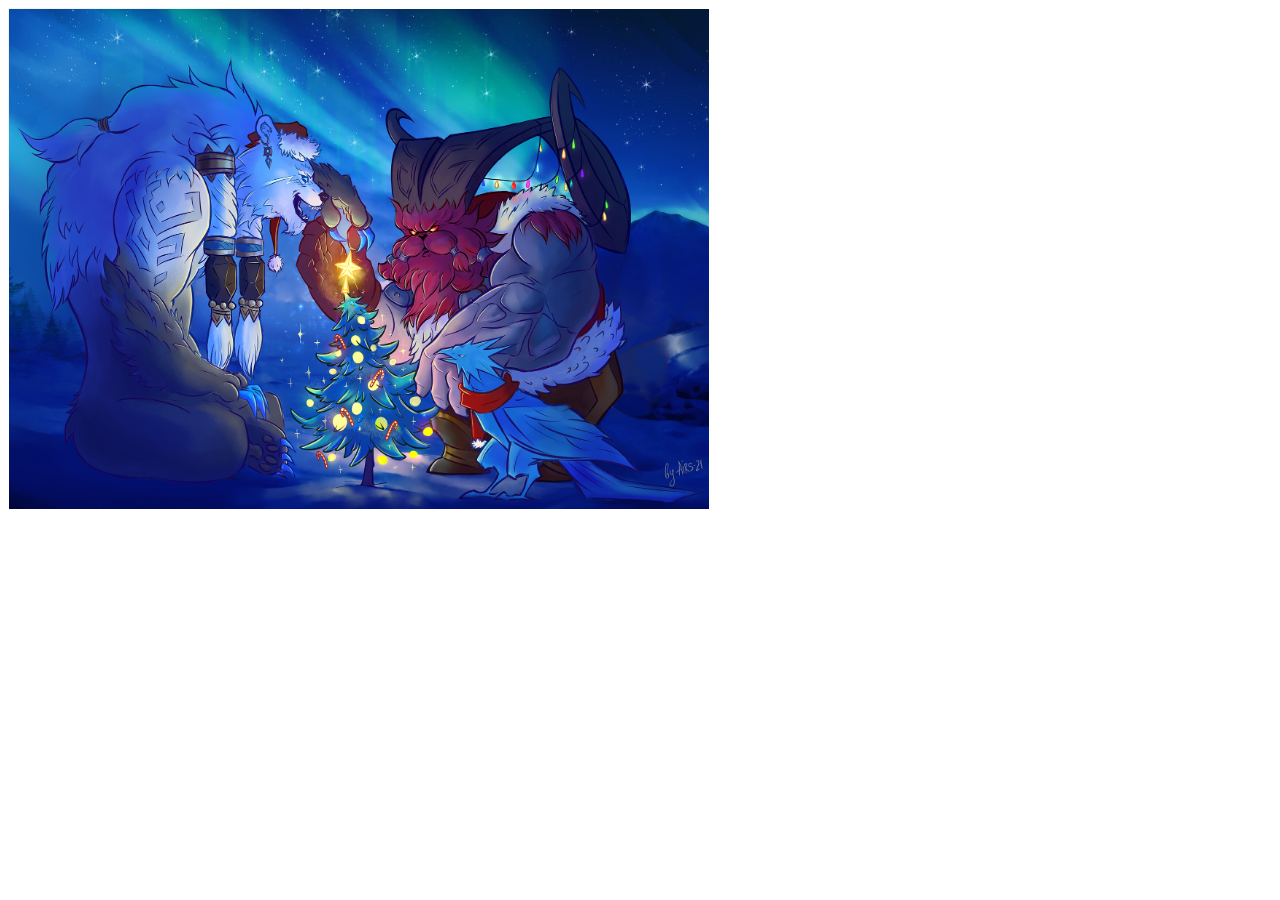
==== index.html @ c2dca2b0 "💄" ====
<!DOCTYPE html>
<html lang="en">
<head>
    <meta charset="UTF-8">
    <meta http-equiv="X-UA-Compatible" content="IE=edge">
    <meta name="viewport" content="width=device-width, initial-scale=1.0">
    <link rel="stylesheet" href="style.css">
    <title>Vinterhälsning</title>
</head>
<body>
    <div class="flip-card">
        <div class="inner-card">
          <div class="card-front">
            <img src="Happy Holidays from the Freljord.jpg" alt="Avatar" style="width:700px;height:500px;">
          </div>
          <div class="card-back">
            <h1></h1>
            <p>You may be worthy of that. Do not prove me wrong.</p>
          </div>
        </div>
      </div>
</body>
</html>
---- style.css ----
.flip-card {
    background-color: transparent;
    width: 300px;
    height: 200px;
    border: 1px solid #f1f1f1;
    perspective: 1000px;
}
.card-front, .card-back {
    position: absolute;
    width: 100%;
    height: 100%;
    backface-visibility: hidden;
}
.inner-card {
    position: relative;
    width: 100%;
    height: 100%;
    text-align: center;
    transition: transform 0.8s;
    transform-style: preserve-3d;
}
.card-back {
    background-color: #A6C0CD;
    color: black;
    transform: rotateY(180deg);
}
.card-front{
    background-color: #bbb;
    color: black;
}
main{
    display: flex;
}
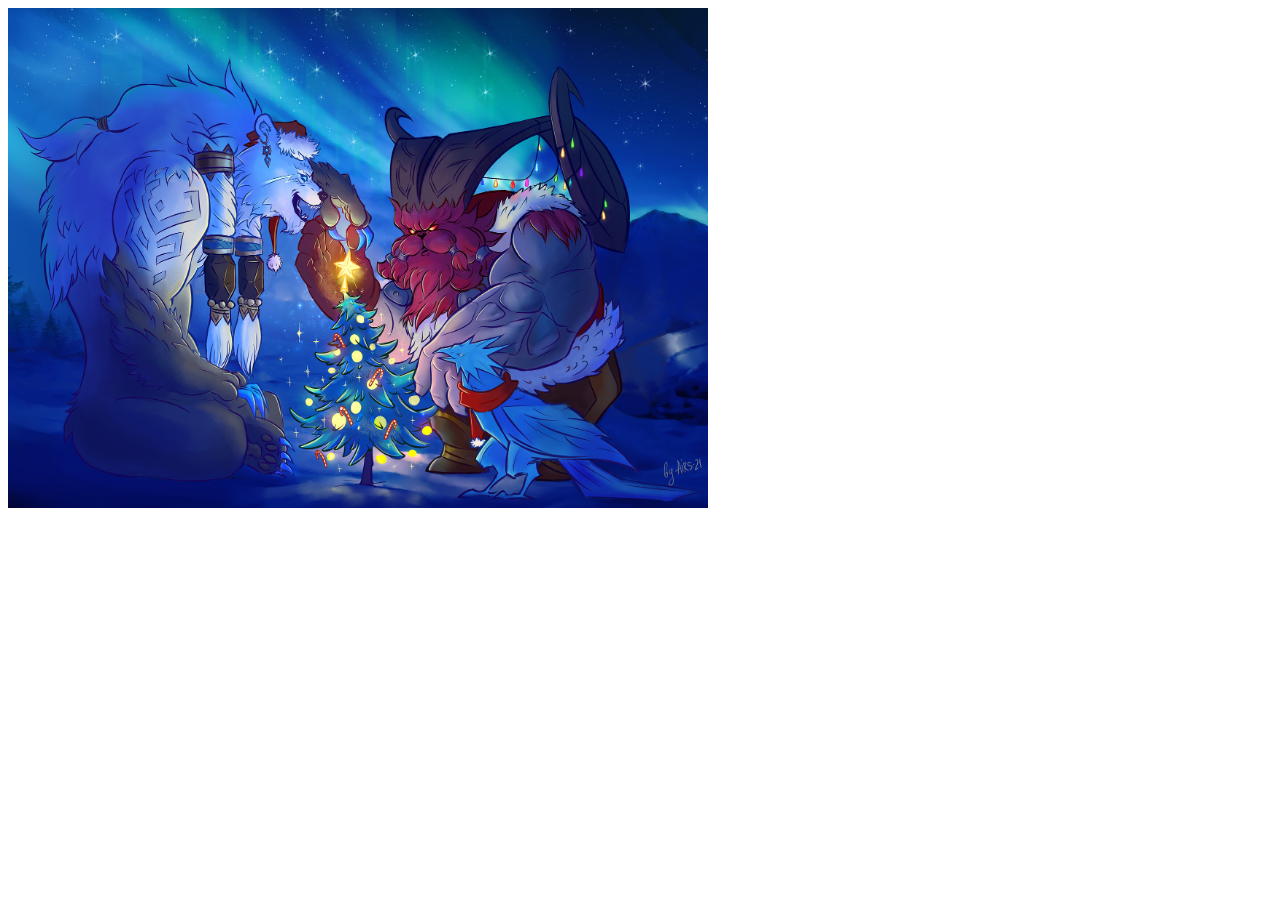
==== commit 8772cd6c: "💩" ====
--- a/index.html
+++ b/index.html
@@ -10,12 +10,30 @@
 <body>
     <div class="flip-card">
         <div class="inner-card">
-          <div class="card-front">
-            <img src="Happy Holidays from the Freljord.jpg" alt="Avatar" style="width:700px;height:500px;">
-          </div>
-          <div class="card-back">
-            <h1></h1>
-            <p>You may be worthy of that. Do not prove me wrong.</p>
+            <div class="card-front">
+                <img src="Happy Holidays from the Freljord.jpg" style="width:700px;height:500px;">
+            </div>
+            <div class="card-back">
+            <h1 class="rubik">Happy Holidays</h1>
+            <p>from me and my siblings, a merry Harvest festival</p>
+            <br>
+            <br>
+            <br>
+            <br>
+            <br>
+            <br>
+            <br>
+            <br>
+            <br>
+            <br>
+            <br>
+            <br>
+            <br>
+            <br>
+            <br>
+            <br>
+            <br>
+            <p>You may be worthy of this. Do not prove us wrong.</p>
           </div>
         </div>
       </div>
--- a/style.css
+++ b/style.css
@@ -1,8 +1,7 @@
 .flip-card {
     background-color: transparent;
-    width: 300px;
-    height: 200px;
-    border: 1px solid #f1f1f1;
+    width: 700px;
+    height: 500px;
     perspective: 1000px;
 }
 .card-front, .card-back {
@@ -16,7 +15,7 @@
     width: 100%;
     height: 100%;
     text-align: center;
-    transition: transform 0.8s;
+    transition: transform 1s;
     transform-style: preserve-3d;
 }
 .card-back {
@@ -28,6 +27,12 @@
     background-color: #bbb;
     color: black;
 }
+.flip-card:hover .inner-card {
+    transform: rotateY(180deg);
+}
 main{
     display: flex;
+}
+.rubrik{
+    font-size: 2rem;
 }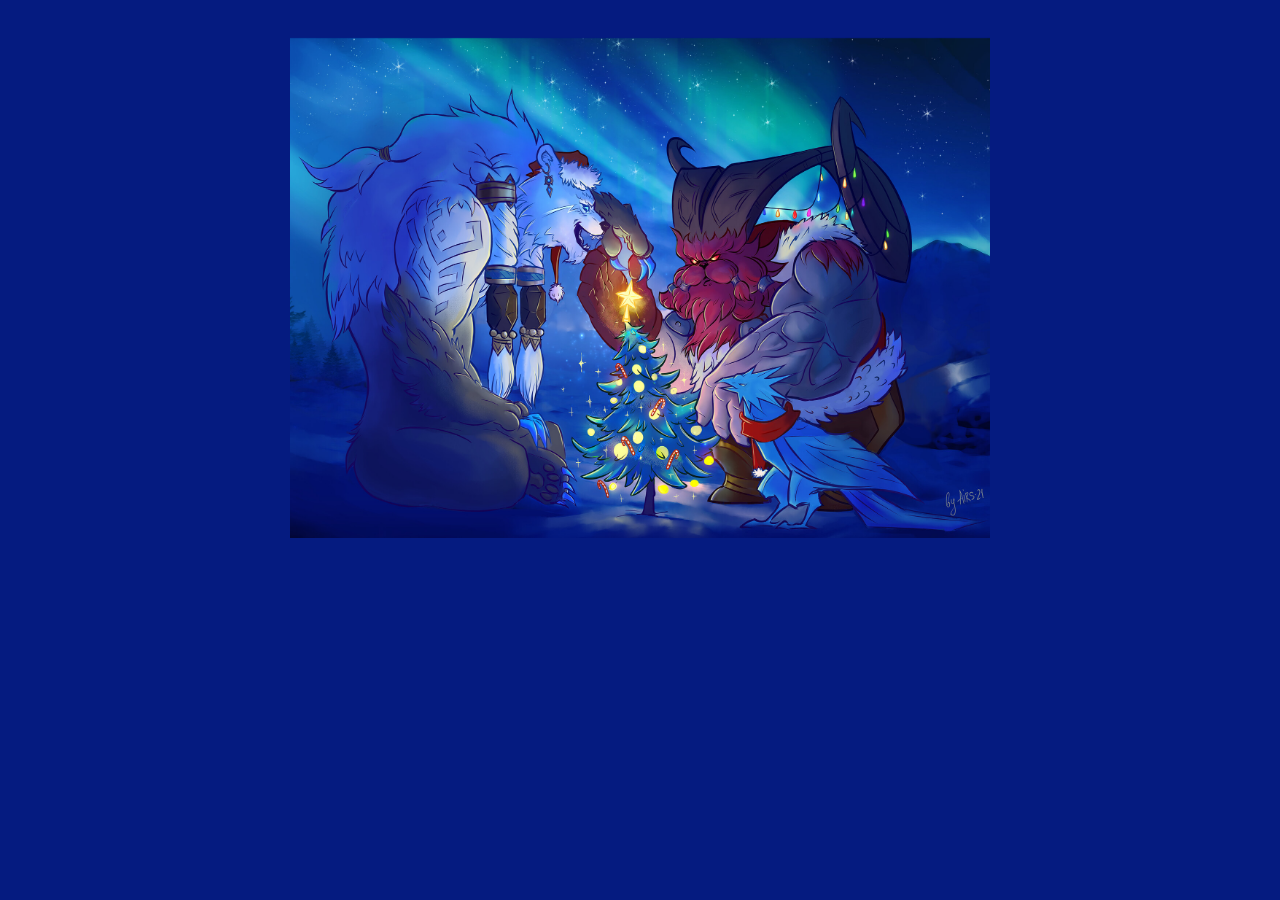
==== commit d9f3c19d: "💄" ====
--- a/index.html
+++ b/index.html
@@ -5,6 +5,9 @@
     <meta http-equiv="X-UA-Compatible" content="IE=edge">
     <meta name="viewport" content="width=device-width, initial-scale=1.0">
     <link rel="stylesheet" href="style.css">
+    <link rel="preconnect" href="https://fonts.googleapis.com">
+    <link rel="preconnect" href="https://fonts.gstatic.com" crossorigin>
+    <link href="https://fonts.googleapis.com/css2?family=Vollkorn&display=swap" rel="stylesheet">
     <title>Vinterhälsning</title>
 </head>
 <body>
@@ -29,10 +32,6 @@
             <br>
             <br>
             <br>
-            <br>
-            <br>
-            <br>
-            <br>
             <p>You may be worthy of this. Do not prove us wrong.</p>
           </div>
         </div>
--- a/style.css
+++ b/style.css
@@ -2,7 +2,10 @@
     background-color: transparent;
     width: 700px;
     height: 500px;
-    perspective: 1000px;
+    perspective: 1498px;
+    margin-top: 3%;
+    margin-left: auto;
+    margin-right: auto;
 }
 .card-front, .card-back {
     position: absolute;
@@ -19,8 +22,10 @@
     transform-style: preserve-3d;
 }
 .card-back {
-    background-color: #A6C0CD;
-    color: black;
+    font-family: 'Vollkorn', serif;
+    position: absolute;
+    background-color: #0d46b6;
+    color: white;
     transform: rotateY(180deg);
 }
 .card-front{
@@ -30,9 +35,15 @@
 .flip-card:hover .inner-card {
     transform: rotateY(180deg);
 }
+.stamp{
+    
+}
 main{
     display: flex;
 }
 .rubrik{
     font-size: 2rem;
+}
+body{
+    background-color: #051b80;
 }